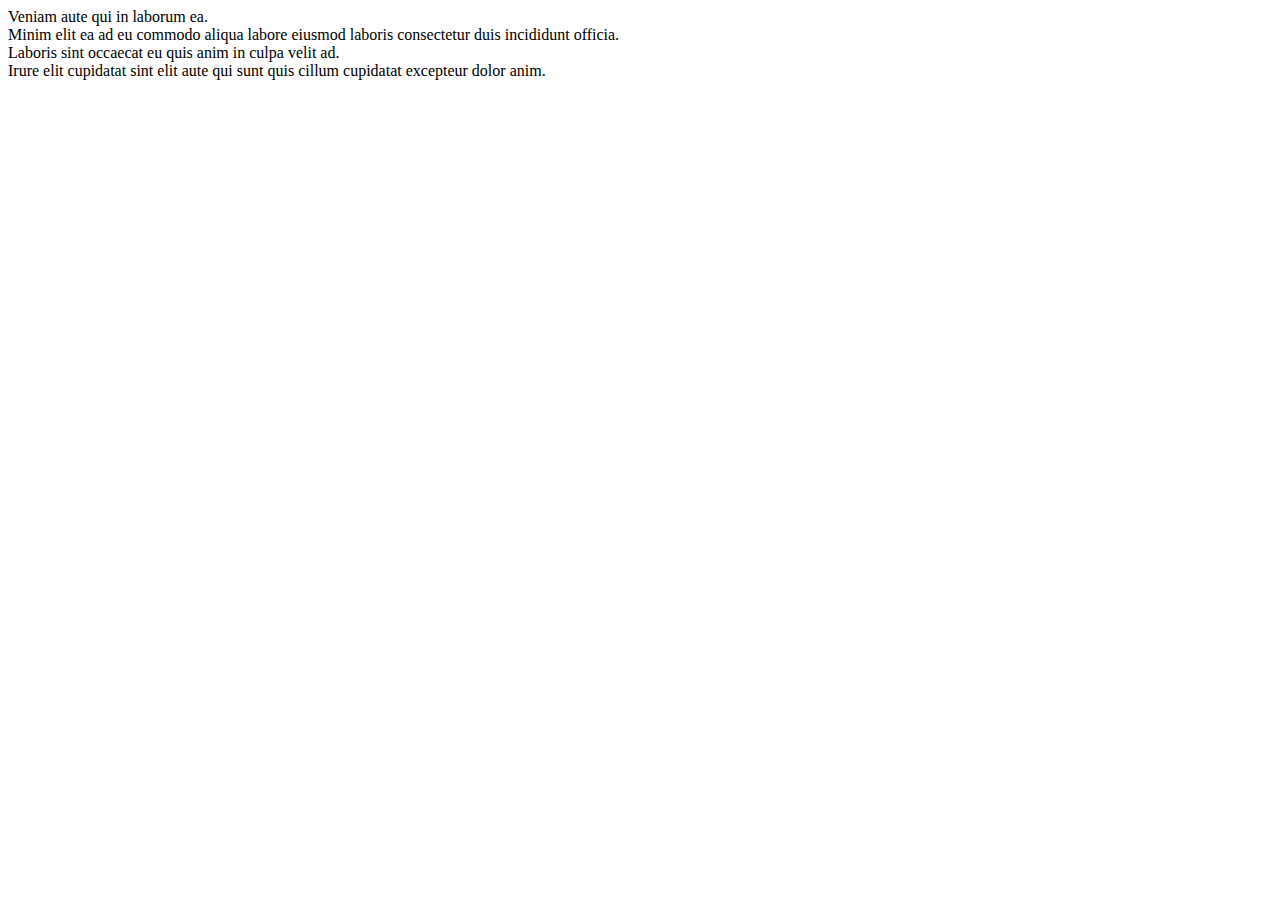
==== index.html @ 5103ef49 "elso" ====
<!DOCTYPE html>
<html lang="hu">
<head>
    <meta charset="UTF-8">
    <meta http-equiv="X-UA-Compatible" content="IE=edge">
    <meta name="viewport" content="width=device-width, initial-scale=1.0">
    <title>DivElek, GitElek és CSS</title>
</head>
<body>
    <!--        div*4        -->
    <!--   table>tr*5>td*3   -->
    <div>Veniam aute qui in laborum ea.</div>
    <div>Minim elit ea ad eu commodo aliqua labore eiusmod laboris consectetur duis incididunt officia.</div>
    <div>Laboris sint occaecat eu quis anim in culpa velit ad.</div>
    <div>Irure elit cupidatat sint elit aute qui sunt quis cillum cupidatat excepteur dolor anim.</div>
</body>
</html>
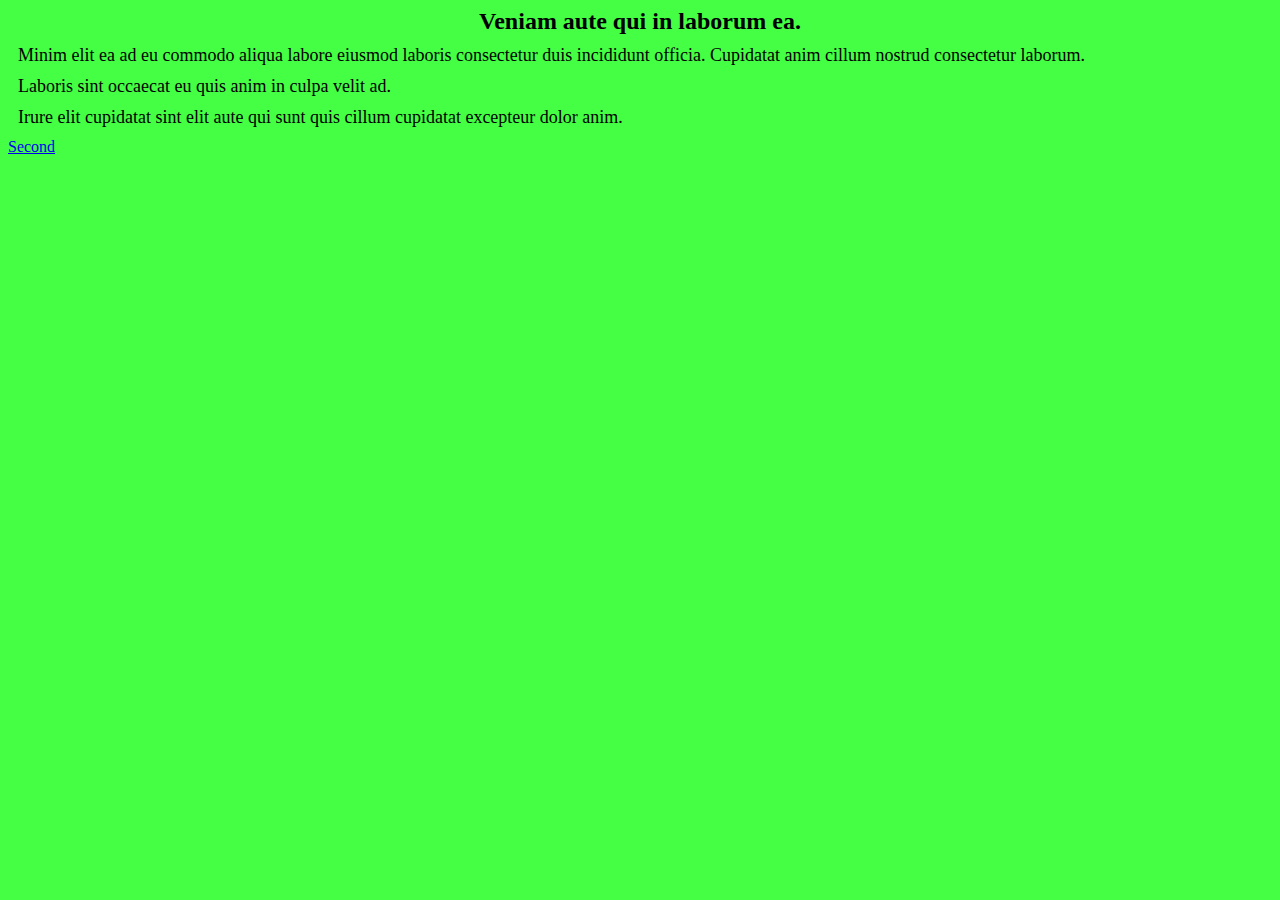
==== commit 1ae4bdc3: "masodik" ====
--- a/index.html
+++ b/index.html
@@ -1,17 +1,31 @@
 <!DOCTYPE html>
 <html lang="hu">
+
 <head>
     <meta charset="UTF-8">
     <meta http-equiv="X-UA-Compatible" content="IE=edge">
     <meta name="viewport" content="width=device-width, initial-scale=1.0">
     <title>DivElek, GitElek és CSS</title>
+    <link rel="stylesheet" href="style.css">
 </head>
+
 <body>
     <!--        div*4        -->
     <!--   table>tr*5>td*3   -->
-    <div>Veniam aute qui in laborum ea.</div>
-    <div>Minim elit ea ad eu commodo aliqua labore eiusmod laboris consectetur duis incididunt officia.</div>
-    <div>Laboris sint occaecat eu quis anim in culpa velit ad.</div>
-    <div>Irure elit cupidatat sint elit aute qui sunt quis cillum cupidatat excepteur dolor anim.</div>
+    <div class="cim">
+        Veniam aute qui in laborum ea.
+    </div>
+    <div class="bekezdes">
+        Minim elit ea ad eu commodo aliqua labore eiusmod laboris consectetur duis incididunt officia.
+        Cupidatat anim cillum nostrud consectetur laborum.
+    </div>
+    <div class="bekezdes">
+        Laboris sint occaecat eu quis anim in culpa velit ad.
+    </div>
+    <div class="bekezdes">
+        Irure elit cupidatat sint elit aute qui sunt quis cillum cupidatat excepteur dolor anim.
+    </div>
+    <a href="masodik.html">Second</a>
 </body>
+
 </html>--- a/style.css
+++ b/style.css
@@ -0,0 +1,13 @@
+.cim {
+    font-size: 24px;
+    font-weight: bold;
+    text-align: center;
+}
+.bekezdes {
+    font-size: 18px;
+    text-align: justify;
+    margin: 10px;
+}
+body {
+    background-color: #44ff44;
+}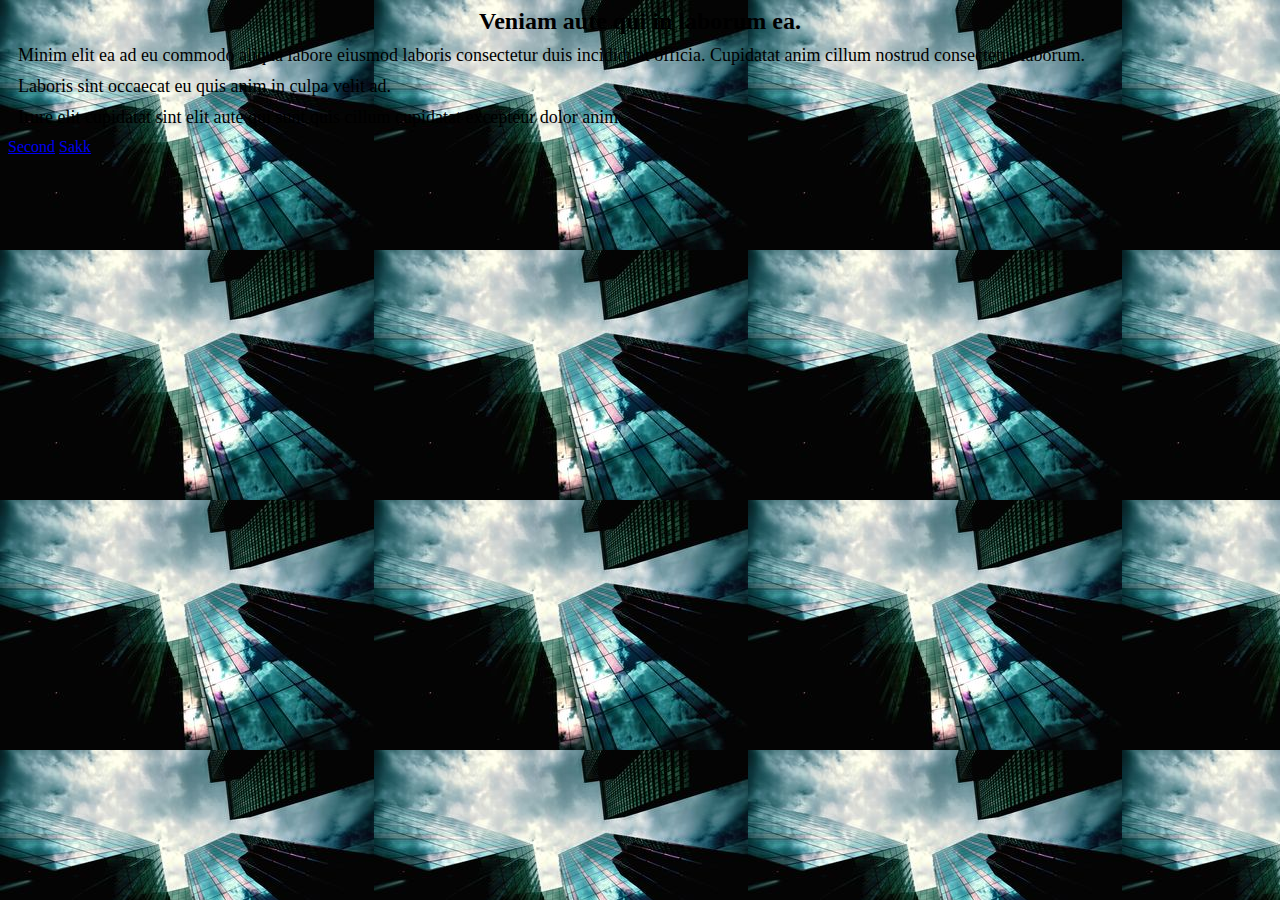
==== commit 231e45a7: "sakk hozzaadva" ====
--- a/index.html
+++ b/index.html
@@ -10,8 +10,6 @@
 </head>
 
 <body>
-    <!--        div*4        -->
-    <!--   table>tr*5>td*3   -->
     <div class="cim">
         Veniam aute qui in laborum ea.
     </div>
@@ -26,6 +24,7 @@
         Irure elit cupidatat sint elit aute qui sunt quis cillum cupidatat excepteur dolor anim.
     </div>
     <a href="masodik.html">Second</a>
+    <a href="chess.html">Sakk</a>
 </body>
 
 </html>--- a/style.css
+++ b/style.css
@@ -9,5 +9,6 @@
     margin: 10px;
 }
 body {
-    background-color: #44ff44;
+    background-color: rgb(200, 0, 0);
+    background-image: url(screenshot.jpg);
 }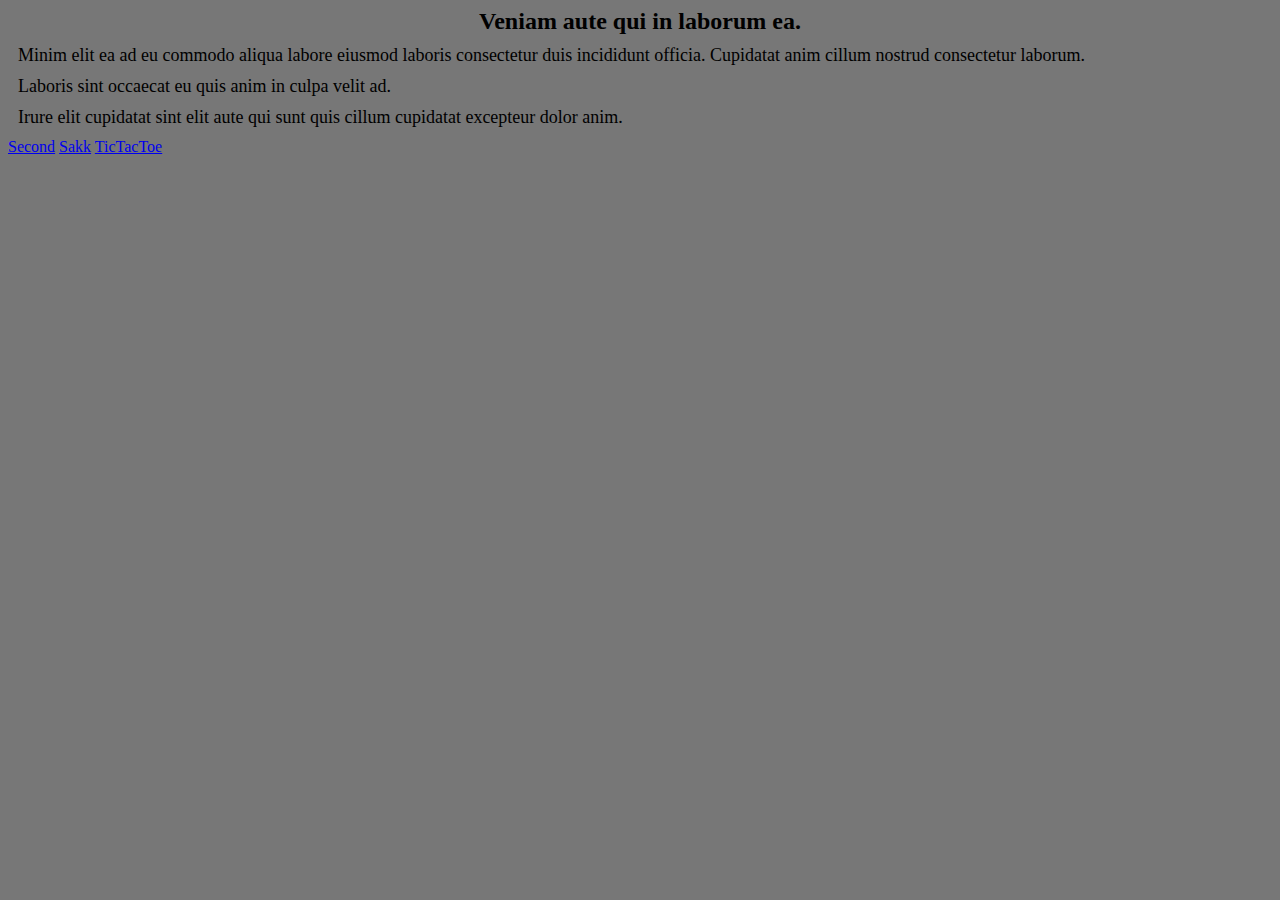
==== commit 4e85953b: "TicTacToe Hozzáadás" ====
--- a/index.html
+++ b/index.html
@@ -25,6 +25,7 @@
     </div>
     <a href="masodik.html">Second</a>
     <a href="chess.html">Sakk</a>
+    <a href="tictac.html">TicTacToe</a>
 </body>
 
 </html>--- a/style.css
+++ b/style.css
@@ -9,6 +9,6 @@
     margin: 10px;
 }
 body {
-    background-color: rgb(200, 0, 0);
-    background-image: url(screenshot.jpg);
-}+    background-color: #777777;
+    /* background-image: url(screenshot.jpg); */
+}
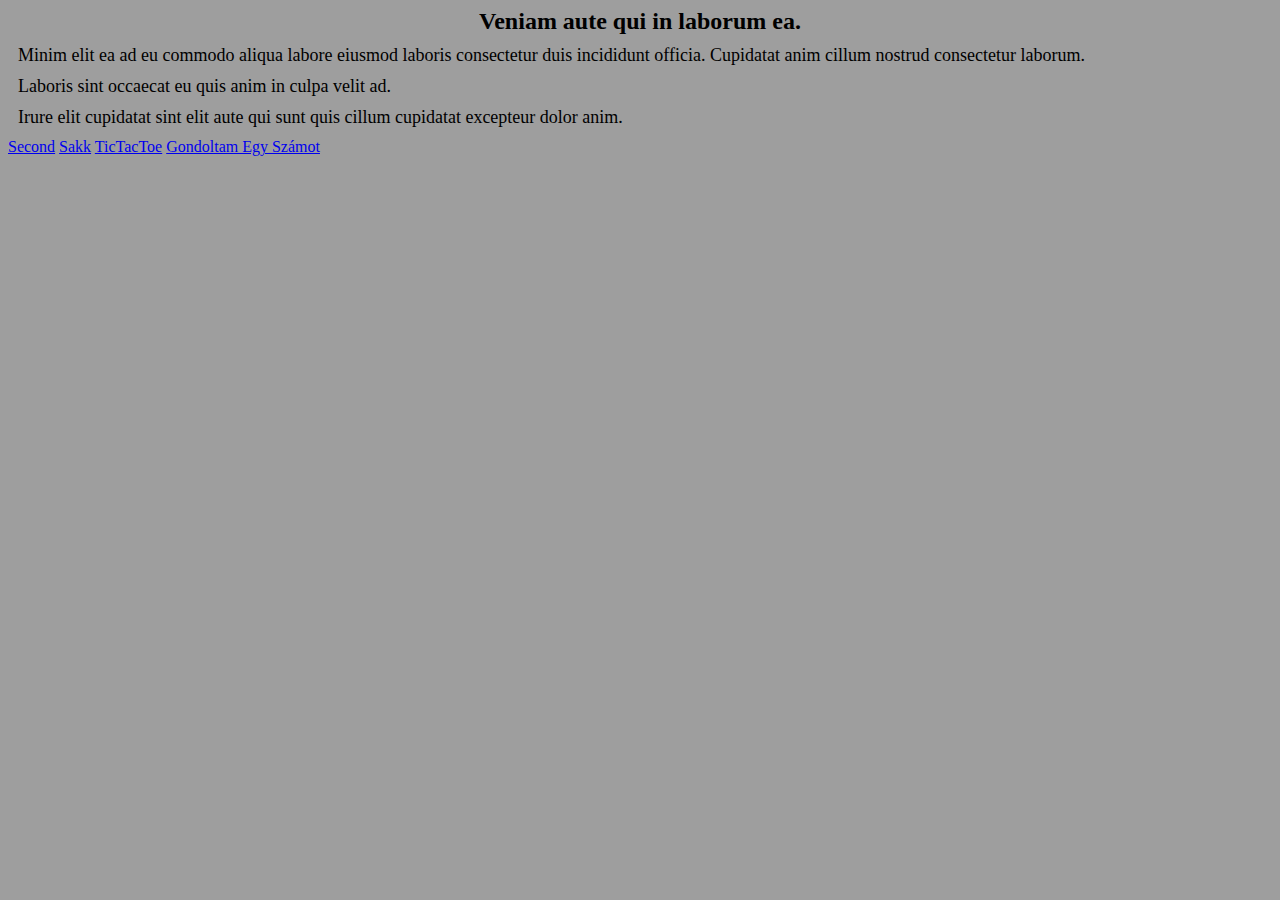
==== commit 410bdfc8: "Update index.html" ====
--- a/index.html
+++ b/index.html
@@ -26,6 +26,7 @@
     <a href="masodik.html">Second</a>
     <a href="chess.html">Sakk</a>
     <a href="tictac.html">TicTacToe</a>
+    <a href="gondoltam.html">Gondoltam Egy Számot</a>
 </body>
 
-</html>+</html>
--- a/style.css
+++ b/style.css
@@ -9,6 +9,6 @@
     margin: 10px;
 }
 body {
-    background-color: #777777;
+    background-color: #9e9e9e;
     /* background-image: url(screenshot.jpg); */
 }
